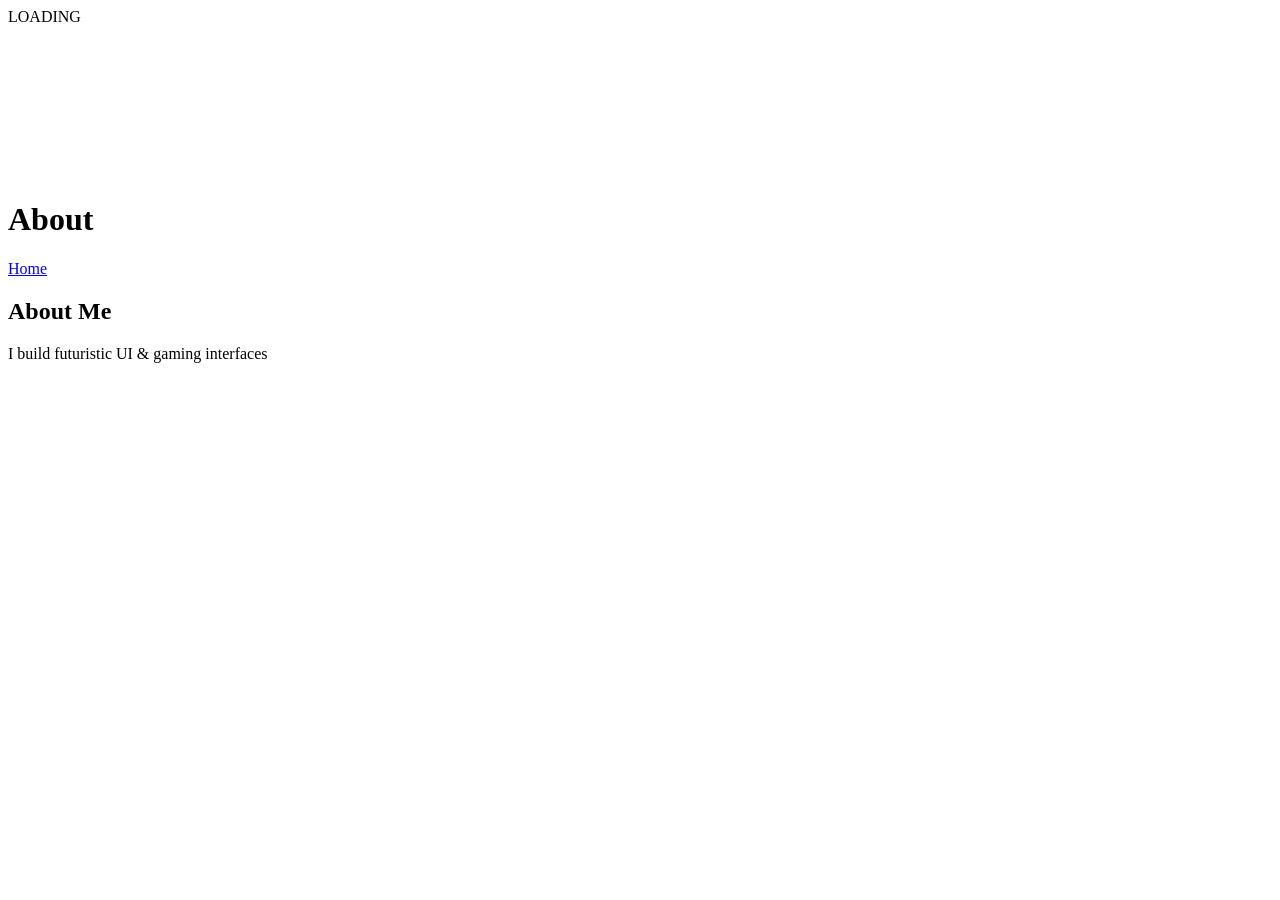
==== about.html @ 17bf84de "Create about.html" ====
<!DOCTYPE html>
<html>
<head>
<title>About</title>
<link rel="stylesheet" href="style.css">
</head>
<body>

<div id="loader"><div class="neon-text">LOADING</div></div>
<div class="cursor-glow"></div>
<canvas id="particles"></canvas>

<header class="glass">
<h1>About</h1>
<nav id="nav">
<a href="index.html">Home</a>
</nav>
</header>

<section class="projects">
<div class="glass">
<h2>About Me</h2>
<p>I build futuristic UI & gaming interfaces</p>
</div>
</section>

<script src="script.js"></script>
</body>
</html>
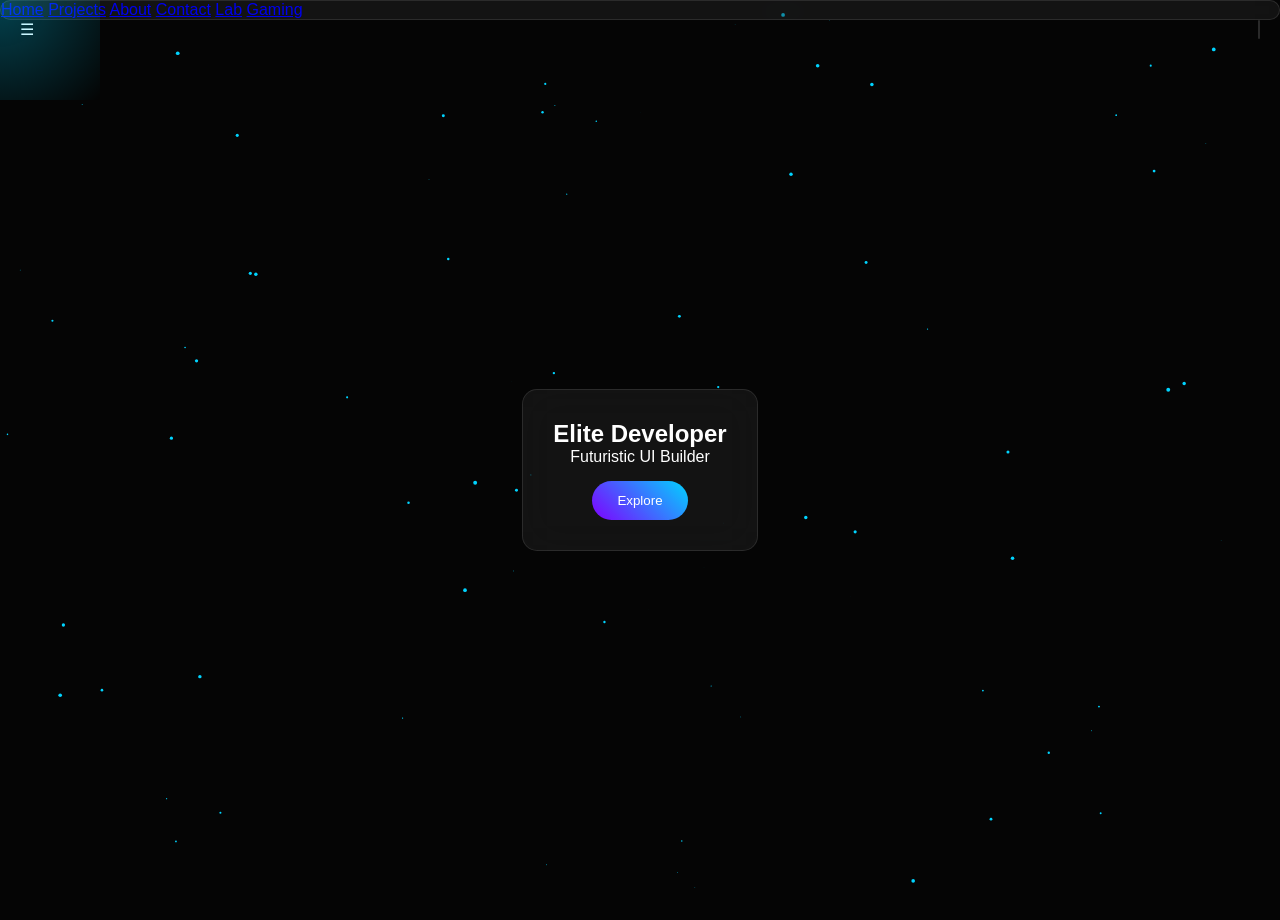
==== commit 13afa5c2: "Update about.html" ====
--- a/about.html
+++ b/about.html
@@ -1,27 +1,44 @@
 <!DOCTYPE html>
 <html>
 <head>
-<title>About</title>
+<meta charset="UTF-8">
+<meta name="viewport" content="width=device-width, initial-scale=1.0">
+<title>Portfolio</title>
 <link rel="stylesheet" href="style.css">
 </head>
+
 <body>
 
 <div id="loader"><div class="neon-text">LOADING</div></div>
 <div class="cursor-glow"></div>
 <canvas id="particles"></canvas>
+<audio id="clickSound" src="click.mp3"></audio>
 
-<header class="glass">
-<h1>About</h1>
-<nav id="nav">
-<a href="index.html">Home</a>
-</nav>
+<!-- TOP BAR -->
+<header class="top-bar">
+    <div class="menu-box" onclick="openCenterMenu()">☰</div>
+    <div id="clock" class="glass clock"></div>
 </header>
 
-<section class="projects">
-<div class="glass">
-<h2>About Me</h2>
-<p>I build futuristic UI & gaming interfaces</p>
+<!-- CENTER MENU -->
+<div id="centerMenu" class="center-menu">
+    <div class="menu-content glass">
+        <a href="index.html">Home</a>
+        <a href="projects.html">Projects</a>
+        <a href="about.html">About</a>
+        <a href="contact.html">Contact</a>
+        <a href="inspire.html">Lab</a>
+        <a href="gaming.html">Gaming</a>
+    </div>
 </div>
+
+<!-- HERO -->
+<section class="hero">
+    <div class="hero-content glass fade-up">
+        <h2>Elite Developer</h2>
+        <p>Futuristic UI Builder</p>
+        <button class="glow-btn ripple" onclick="openCenterMenu()">Explore</button>
+    </div>
 </section>
 
 <script src="script.js"></script>
--- a/style.css
+++ b/style.css
@@ -0,0 +1,210 @@
+* {
+    margin: 0;
+    padding: 0;
+    box-sizing: border-box;
+    font-family: Arial;
+}
+
+body {
+    background: #050505;
+    color: white;
+    overflow-x: hidden;
+}
+
+/* LOADER */
+#loader {
+    position: fixed;
+    width: 100%;
+    height: 100%;
+    background: #050505;
+    display: flex;
+    justify-content: center;
+    align-items: center;
+    z-index: 9999;
+}
+
+.neon-text {
+    font-size: 40px;
+    letter-spacing: 5px;
+    animation: flicker 1.5s infinite alternate;
+}
+
+.neon-text::before {
+    content: "LOADING";
+    position: absolute;
+    color: #00d4ff;
+    filter: blur(15px);
+    z-index: -1;
+}
+
+@keyframes flicker {
+    0% { opacity: 1; text-shadow: 0 0 5px #00d4ff, 0 0 20px #00d4ff; }
+    50% { opacity: 0.6; }
+    100% { opacity: 1; text-shadow: 0 0 40px #00d4ff; }
+}
+
+/* CURSOR GLOW */
+.cursor-glow {
+    position: fixed;
+    width: 200px;
+    height: 200px;
+    background: radial-gradient(circle, rgba(0,212,255,0.3), transparent);
+    pointer-events: none;
+    transform: translate(-50%, -50%);
+    z-index: 999;
+}
+
+/* PARTICLES */
+#particles {
+    position: fixed;
+    width: 100%;
+    height: 100%;
+    z-index: -1;
+}
+
+/* GLASS UI */
+.glass {
+    background: rgba(255,255,255,0.06);
+    backdrop-filter: blur(20px);
+    border-radius: 15px;
+    border: 1px solid rgba(255,255,255,0.1);
+}
+
+/* HEADER */
+header {
+    display: flex;
+    justify-content: space-between;
+    padding: 20px;
+    position: fixed;
+    width: 100%;
+    z-index: 100;
+}
+
+nav a {
+    margin-left: 20px;
+    color: white;
+    text-decoration: none;
+}
+
+.menu-btn {
+    display: none;
+    font-size: 24px;
+    cursor: pointer;
+}
+
+/* HERO */
+.hero {
+    height: 100vh;
+    background: url('hero.png') center/cover no-repeat;
+    display: flex;
+    justify-content: center;
+    align-items: center;
+}
+
+.hero-content {
+    padding: 30px;
+    text-align: center;
+}
+
+/* GLOW BUTTON */
+.glow-btn {
+    margin-top: 15px;
+    padding: 12px 25px;
+    border-radius: 25px;
+    border: none;
+    background: linear-gradient(45deg, #7f00ff, #00d4ff);
+    color: white;
+    cursor: pointer;
+    transition: 0.3s;
+}
+
+.glow-btn:hover {
+    transform: scale(1.05);
+}
+
+/* PROJECTS */
+.projects {
+    padding: 100px 20px;
+    text-align: center;
+}
+
+.card {
+    padding: 20px;
+    margin: 20px;
+    display: inline-block;
+    width: 250px;
+    transition: 0.3s;
+    cursor: pointer;
+}
+
+.card:hover {
+    transform: scale(1.05);
+}
+
+/* GAMING UI */
+.gaming-cards {
+    text-align: center;
+    padding: 100px 20px;
+}
+
+.game-card {
+    display: inline-block;
+    margin: 20px;
+    padding: 30px;
+    width: 220px;
+    cursor: pointer;
+    transition: 0.3s;
+    position: relative;
+}
+
+.game-card::before {
+    content: "";
+    position: absolute;
+    inset: 0;
+    border-radius: 15px;
+    padding: 2px;
+    background: linear-gradient(45deg, #ff00ff, #00d4ff);
+    -webkit-mask:
+        linear-gradient(#000 0 0) content-box,
+        linear-gradient(#000 0 0);
+    -webkit-mask-composite: xor;
+    mask-composite: exclude;
+}
+
+.game-card:hover {
+    transform: scale(1.1);
+    box-shadow: 0 0 20px #00d4ff;
+}
+
+/* SCROLL ANIMATION */
+.fade-up {
+    opacity: 0;
+    transform: translateY(40px);
+    transition: 0.6s;
+}
+
+.fade-up.show {
+    opacity: 1;
+    transform: translateY(0);
+}
+
+/* MOBILE */
+@media(max-width:768px) {
+    .menu-btn {
+        display: block;
+    }
+
+    #nav {
+        display: none;
+        flex-direction: column;
+        position: absolute;
+        right: 20px;
+        top: 70px;
+        background: #111;
+        padding: 10px;
+    }
+
+    #nav.active {
+        display: flex;
+    }
+}
